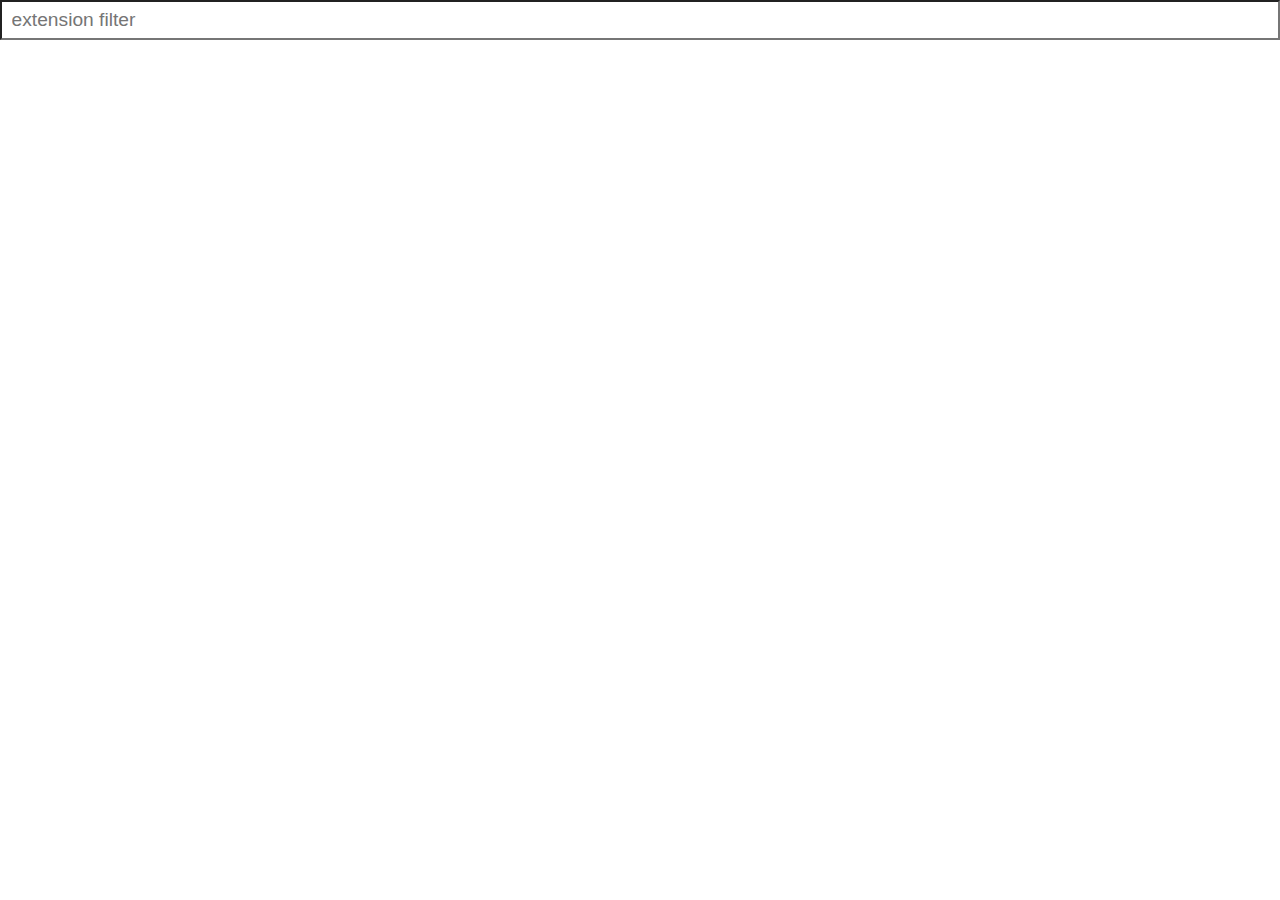
==== extension/popup.html @ da03b67a "extension init" ====
<!DOCTYPE HTML>
<html>
<head>
  <meta charset="utf-8">
  <title>__MSG_ext_name__</title>
  <link rel="stylesheet" href="popup.css">
  <style id="filter-style"></style>
</head>
<body>

  <input type="search" tabindex="1" id="ext-filter" placeholder="extension filter">
  <div id="ext-list"></div>

<script type="text/template" id="filter-tpl">
#ext-list label:not([title*="#{kwd}"]){display: none; }
</script>
<script type="text/template" id="extension-tpl">
<label for="#{id}" class="#{class}" title="#{title}" style="background-image: url(#{bgi});">
  <input type="checkbox" id="#{id}" #{checked}>
  #{name}
</label>
</script>
<script src="popup.js"></script>
</body>
</html>
---- extension/popup.css ----
html {
  width: 300px;
  min-width: 300px;
  max-width: 300px;
}
body {
  margin: 0;
  font: normal 1.2em / 40px '';
}

label {
  display: block;
  padding-left: 35px;
  background-repeat: no-repeat;
  background-size: 30px;
  background-position: 0 50%;
  white-space: nowrap;
  overflow: hidden;
  text-overflow: ellipsis;
  cursor: pointer;
}
label:hover {
  background-color: #ddd;
}

.ext-disabled {
  color: #999;
}
.ext-enabled {
}

#ext-filter {
  position: fixed;
  top: 0;
  left: 0;
  right: 0;
  width: 100%;
  height: 40px;
  line-height: 30px;
  padding-left: .5em;
  box-sizing: bordr-box;
  background-color: #fff;
  font-size: inherit;
}

#ext-list {
  padding-top: 45px;
}

/*
body {
  margin: 0;
  overflow-x: hidden;
}
#onekey {
  width:240px;
  text-indent: 68px;
  background: url(icon32.png) no-repeat 40px 50%;
  background-size: 22px 22px;
}
#onekey:hover {
  background-image: url(all.png);
  background-color: #666;
  color: #fff;
}
ul{
  padding: 0;
  margin: 0;
  list-style: none;
}
li {
  overflow: hidden;
  border: 1px solid #CCC;
  border-left: 30px solid rgba(255,0,0,.0);
  height: 30px;
  line-height: 30px;
  margin-bottom: 3px;
  cursor: pointer;
  text-indent: 5px;
  border-radius: 4px;
  background-position: -24px 50%;
  background-repeat: no-repeat;
  background-size: 16px 16px;
  transition: all .1s;
}
li:hover{
  box-shadow: inset 1px 2px 5px #999;
}
.enabled {
  background-color: rgba(0,0,0,.15);
  cursor: not-allowed;
}
.enabled:hover {
  border-left-color: rgba(100,0,0,.30);
  color: #666;
}
.disabled {
  cursor: cell;
  color: #999;
}
.disabled:hover {
  border-left-color: rgba(0,0,255,.30);
  color: #000;
}
#niemebbfnfbjfojajlmnbiikmcpjkkja {
  display: none;
} */
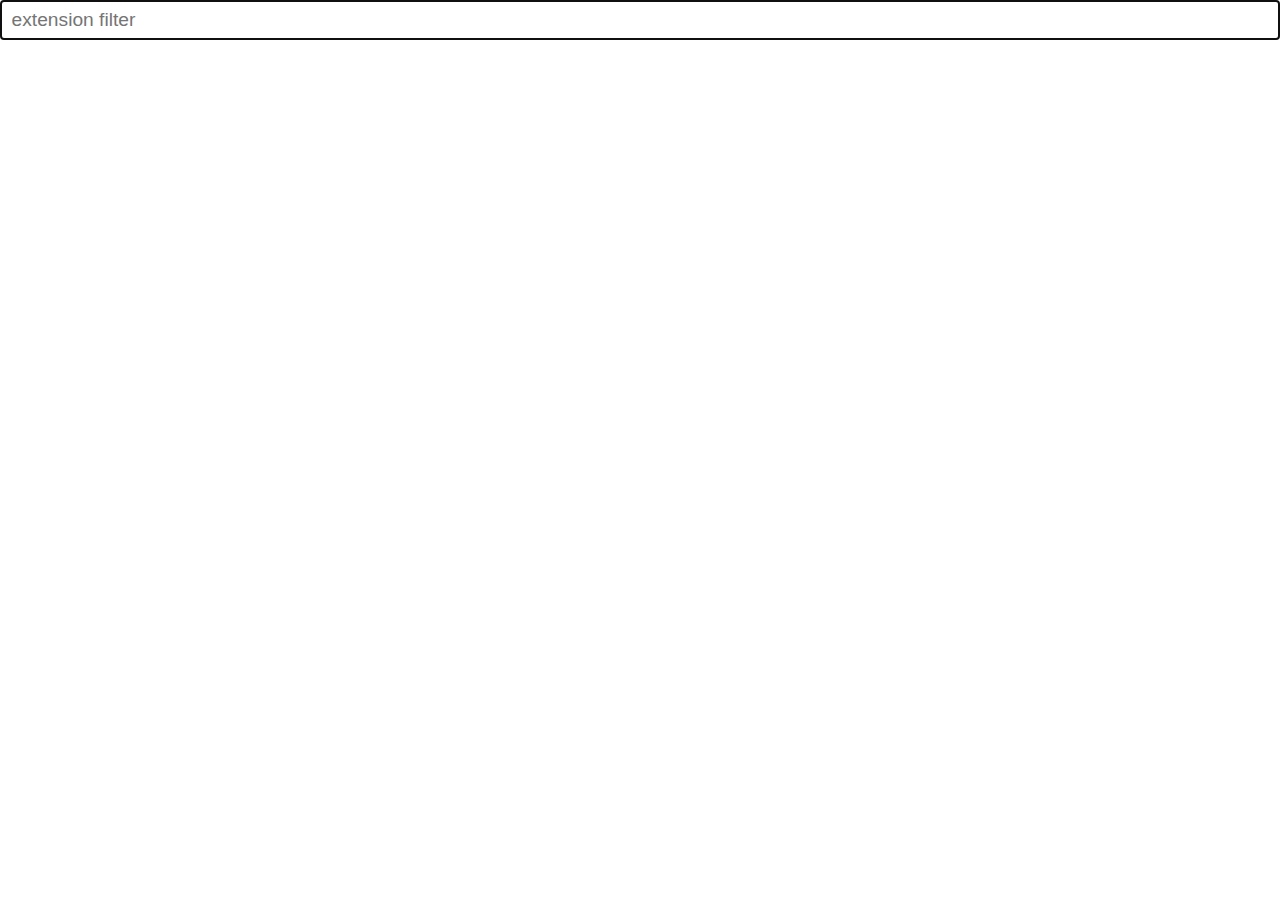
==== commit add8553f: "add autofocus" ====
--- a/extension/popup.html
+++ b/extension/popup.html
@@ -8,7 +8,7 @@
 </head>
 <body>
 
-  <input type="search" tabindex="1" id="ext-filter" placeholder="extension filter">
+  <input type="search" tabindex="1" id="ext-filter" autofocus placeholder="extension filter">
   <div id="ext-list"></div>
 
 <script type="text/template" id="filter-tpl">
--- a/extension/popup.css
+++ b/extension/popup.css
@@ -46,62 +46,3 @@
 #ext-list {
   padding-top: 45px;
 }
-
-/*
-body {
-  margin: 0;
-  overflow-x: hidden;
-}
-#onekey {
-  width:240px;
-  text-indent: 68px;
-  background: url(icon32.png) no-repeat 40px 50%;
-  background-size: 22px 22px;
-}
-#onekey:hover {
-  background-image: url(all.png);
-  background-color: #666;
-  color: #fff;
-}
-ul{
-  padding: 0;
-  margin: 0;
-  list-style: none;
-}
-li {
-  overflow: hidden;
-  border: 1px solid #CCC;
-  border-left: 30px solid rgba(255,0,0,.0);
-  height: 30px;
-  line-height: 30px;
-  margin-bottom: 3px;
-  cursor: pointer;
-  text-indent: 5px;
-  border-radius: 4px;
-  background-position: -24px 50%;
-  background-repeat: no-repeat;
-  background-size: 16px 16px;
-  transition: all .1s;
-}
-li:hover{
-  box-shadow: inset 1px 2px 5px #999;
-}
-.enabled {
-  background-color: rgba(0,0,0,.15);
-  cursor: not-allowed;
-}
-.enabled:hover {
-  border-left-color: rgba(100,0,0,.30);
-  color: #666;
-}
-.disabled {
-  cursor: cell;
-  color: #999;
-}
-.disabled:hover {
-  border-left-color: rgba(0,0,255,.30);
-  color: #000;
-}
-#niemebbfnfbjfojajlmnbiikmcpjkkja {
-  display: none;
-} */